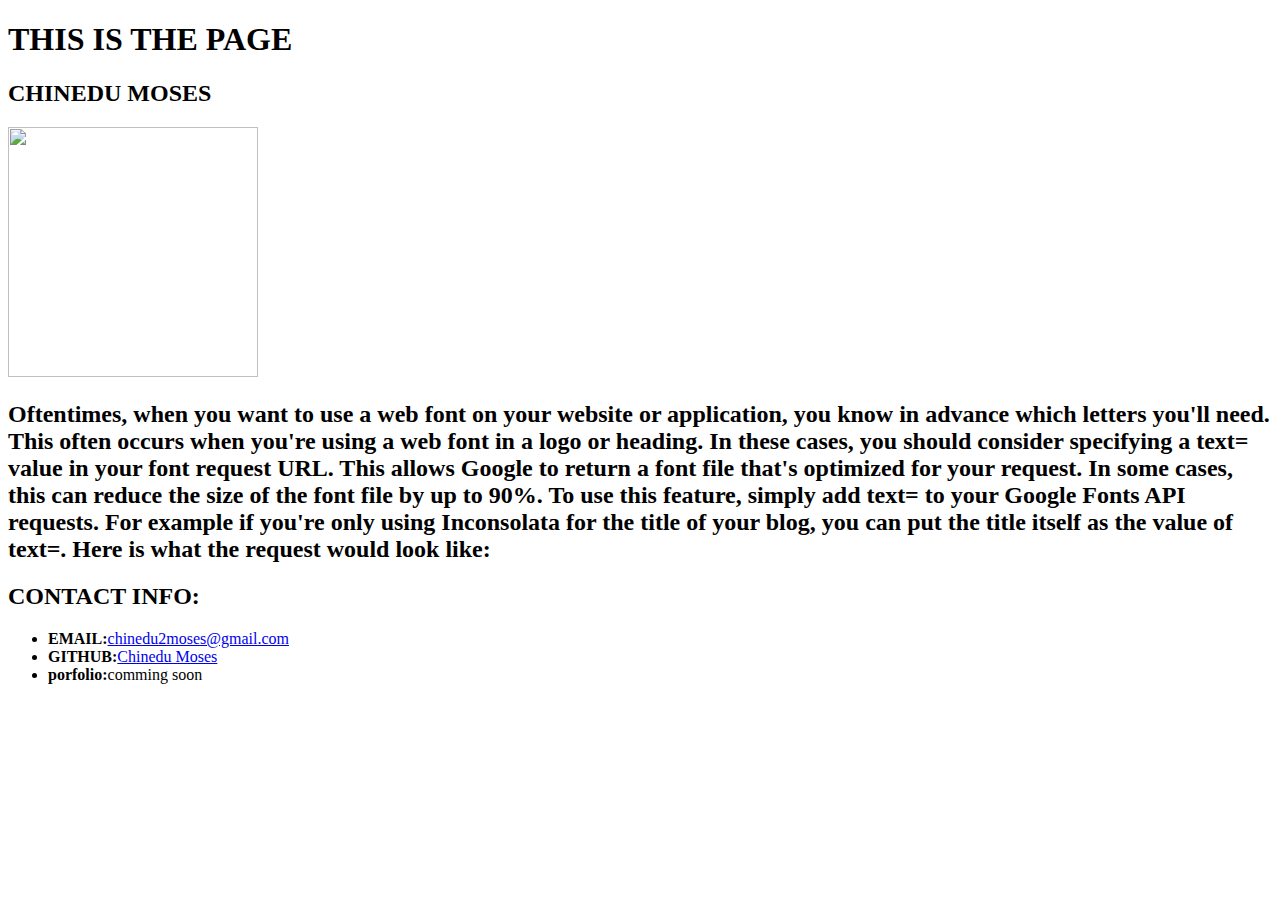
==== index.html @ d875ef0a "renamed file" ====
<!-- HTML Bio with CSS -->
<!DOCTYPE html>
<html lang="en-us">

<head>

    <meta charset="UTF-8">
    <title> CHNEY execise</title>

    <!-- This critical line points your HTML to the CSS file. Notice the "relative" pathway  -->
    <link href="https://fonts.googleapis.com/css?family=Assistant|Caveat|Sigmar+One|Zhi+Mang+Xing&display=swap" rel="stylesheet" font sizes="1px">
</head>

<body>
    <header>
        <h1>THIS IS THE PAGE</h1>
    </header>

    <div class="container">

        <section id="main bio">
         <h2>CHINEDU MOSES</h2>
         <img src="https://scontent-atl3-1.xx.fbcdn.net/v/t1.0-9/65594597_2807840285899848_7244418567632846848_n.jpg?_nc_cat=107&_nc_ohc=yWJd5o2aGAoAX9MQH42&_nc_ht=scontent-atl3-1.xx&oh=f872721c03104771025c0e0428744186&oe=5EB9B4FB" width="250" height="250">
         <h2>Oftentimes, when you want to use a web font on your website or application, you know in advance which letters you'll need. This often occurs when you're using a web font in a logo or heading.

            In these cases, you should consider specifying a text= value in your font request URL. This allows Google to return a font file that's optimized for your request. In some cases, this can reduce the size of the font file by up to 90%.
            
            To use this feature, simply add text= to your Google Fonts API requests. For example if you're only using Inconsolata for the title of your blog, you can put the title itself as the value of text=. Here is what the request would look like:</h2>
        </section>

        <section id="contact">

            <h2>CONTACT INFO:</h2>

            <ul>
                <li><strong>EMAIL:</strong><a href="#">chinedu2moses@gmail.com</a></li>
                <li><strong>GITHUB:</strong><a href="#">Chinedu Moses</a></li>
                <li><strong>porfolio:</strong><a href="#"></a>comming soon</li>
            </ul>

        </section>
    </div>

</body>
</html>
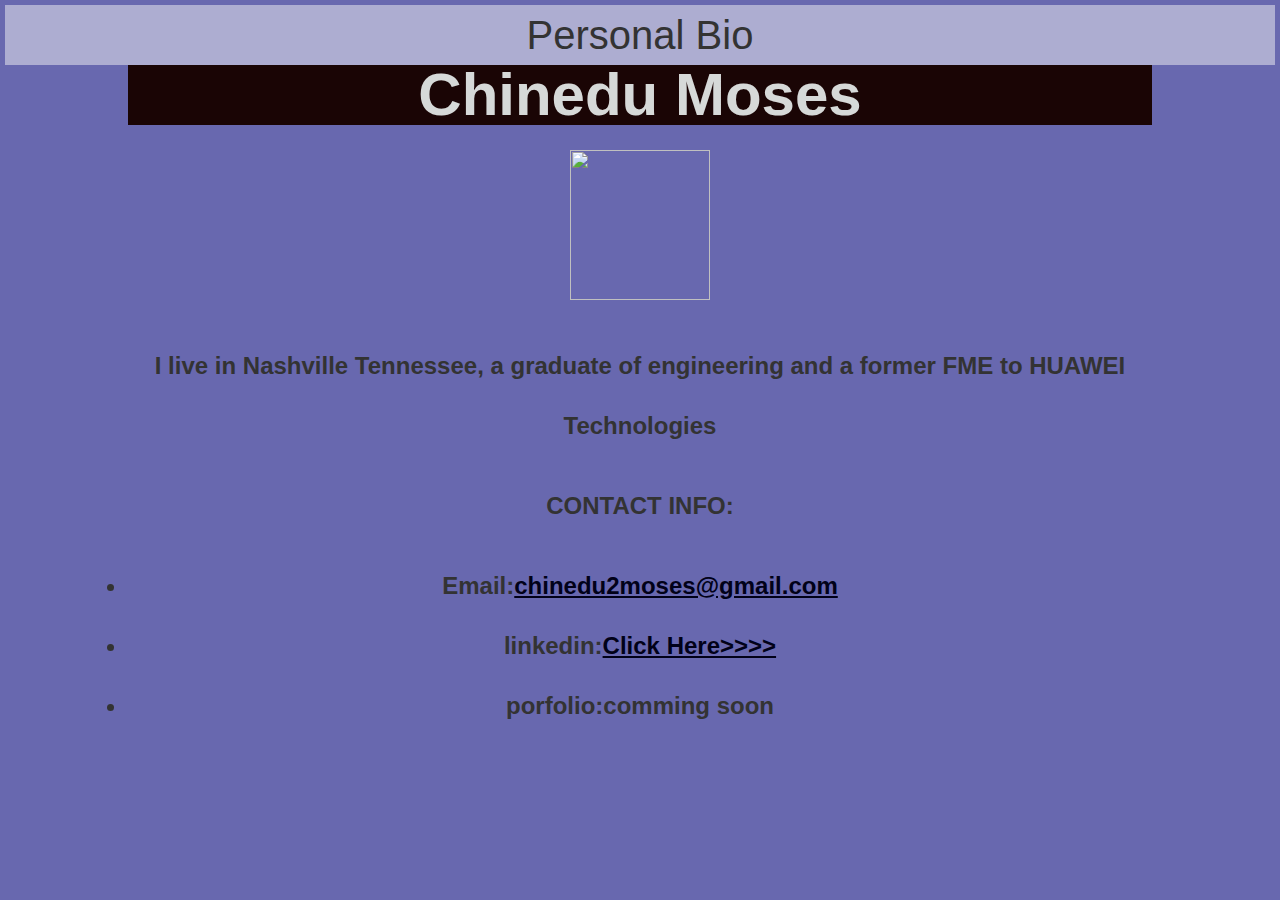
==== commit 7bd9febd: "update made to my f website" ====
--- a/index.html
+++ b/index.html
@@ -1,45 +1,103 @@
-<!-- HTML Bio with CSS -->
 <!DOCTYPE html>
-<html lang="en-us">
+<html>
+<head>
+    <title>PROJECT</title>
 
-<head>
+    <style>
+        body {
+            padding: 5px;
+            margin: 0px;
+            font-family: Arial, Helvetica, sans-serif;
+            font-size: 40px;
+            line-height: 150%;
+            color: #333;  
+            background: rgb(104, 104, 175);
 
-    <meta charset="UTF-8">
-    <title> CHNEY execise</title>
+            text-align: center
+        }
 
-    <!-- This critical line points your HTML to the CSS file. Notice the "relative" pathway  -->
-    <link href="https://fonts.googleapis.com/css?family=Assistant|Caveat|Sigmar+One|Zhi+Mang+Xing&display=swap" rel="stylesheet" font sizes="1px">
+        header {
+            background: rgba(251, 251, 248, 0.472);
+        }
+
+        h1 {
+            padding: 0px;
+            margin: 0;
+            margin-bottom: 25px;
+            color: rgba(236, 242, 241, 0.898);
+            font-size: 60px;
+            background: rgb(26, 5, 5);
+        }
+
+        h2 {
+            font-size: 24px;
+        }
+
+        a {
+            color: rgb(1, 1, 24);
+        }
+
+        .container {
+            width: 1024px;
+            margin: 0 auto;
+        }
+
+        #main-bio,
+        #contact-info,
+        #bio-image {
+            float: left;
+            padding: 0px;
+            margin: 0;
+            margin-bottom: 25px;
+        }
+
+        #main-bio {
+            width: 35%;
+        }
+
+        #contact-info {
+            width: 15%;
+        }
+
+        #bio-image {
+            width: 150px;
+            height: 200px;
+            margin-right: 20;
+        }
+        
+    </style>
+
+    
 </head>
 
+
 <body>
-    <header>
-        <h1>THIS IS THE PAGE</h1>
-    </header>
-
+   
+    <header>Personal Bio</header>
     <div class="container">
 
         <section id="main bio">
-         <h2>CHINEDU MOSES</h2>
-         <img src="https://scontent-atl3-1.xx.fbcdn.net/v/t1.0-9/65594597_2807840285899848_7244418567632846848_n.jpg?_nc_cat=107&_nc_ohc=yWJd5o2aGAoAX9MQH42&_nc_ht=scontent-atl3-1.xx&oh=f872721c03104771025c0e0428744186&oe=5EB9B4FB" width="250" height="250">
-         <h2>Oftentimes, when you want to use a web font on your website or application, you know in advance which letters you'll need. This often occurs when you're using a web font in a logo or heading.
+            <h1 style="100%">Chinedu Moses</h1>
+            <img src="https://scontent-atl3-1.xx.fbcdn.net/v/t1.0-9/65594597_2807840285899848_7244418567632846848_n.jpg?_nc_cat=107&_nc_ohc=yWJd5o2aGAoAX9MQH42&_nc_ht=scontent-atl3-1.xx&oh=f872721c03104771025c0e0428744186&oe=5EB9B4FB"width="140" height="150">
+            <h2 style="font: size 70%;">I live in Nashville Tennessee, a graduate of engineering and a former FME to HUAWEI Technologies</p1>
 
-            In these cases, you should consider specifying a text= value in your font request URL. This allows Google to return a font file that's optimized for your request. In some cases, this can reduce the size of the font file by up to 90%.
             
-            To use this feature, simply add text= to your Google Fonts API requests. For example if you're only using Inconsolata for the title of your blog, you can put the title itself as the value of text=. Here is what the request would look like:</h2>
+        <section id="contact info">
+            <h2>CONTACT INFO:</h2>
+
+            <l>
+                <li><strong>Email:</strong><a href="#">chinedu2moses@gmail.com</a></li>
+                <li><strong>linkedin:</strong><a href="https://www.linkedin.com/in/chinedu-moses-bb9a1356/?lipi=urn%3Ali%3Apage%3Ad_flagship3_feed%3BTjW0j5HbTn69XnsJeKXuUQ%3D%3D":>Click Here>>>></a></li>
+                <li><strong>porfolio:</strong><a href="#"></a>comming soon</l></li>
+                
+            </l>
+
+
         </section>
 
-        <section id="contact">
-
-            <h2>CONTACT INFO:</h2>
-
-            <ul>
-                <li><strong>EMAIL:</strong><a href="#">chinedu2moses@gmail.com</a></li>
-                <li><strong>GITHUB:</strong><a href="#">Chinedu Moses</a></li>
-                <li><strong>porfolio:</strong><a href="#"></a>comming soon</li>
-            </ul>
-
-        </section>
     </div>
 
+
+
 </body>
-</html>
+</html>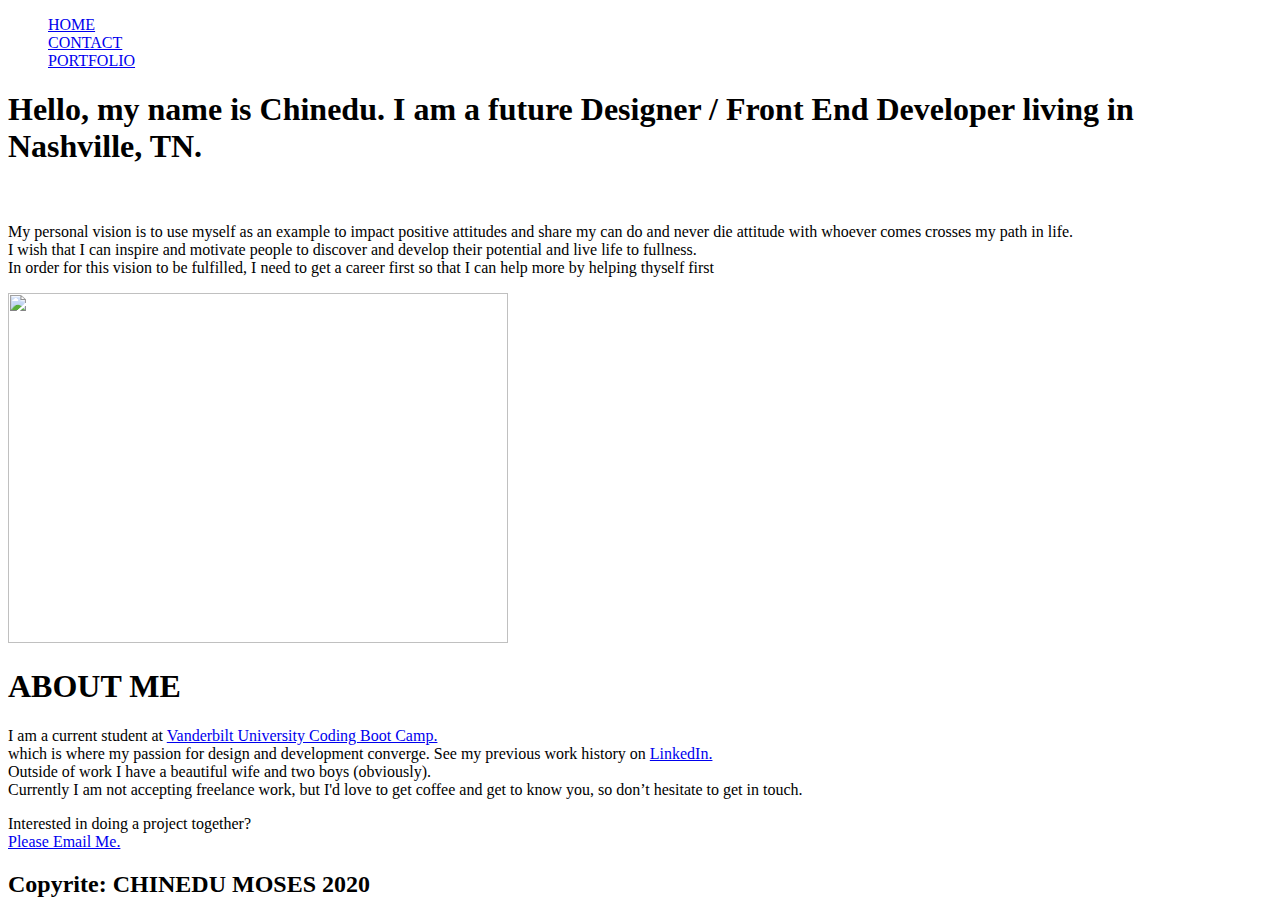
==== commit 9e22d57b: "Merge pull request #1 from chinedu2moses/new_branch_to_merge_later" ====
--- a/index.html
+++ b/index.html
@@ -1,102 +1,70 @@
 <!DOCTYPE html>
-<html>
+<html lang="en-us">
+
 <head>
-    <title>PROJECT</title>
+    <meta charset="UTF-8">
+    <title>Chinedu</title>
 
-    <style>
-        body {
-            padding: 5px;
-            margin: 0px;
-            font-family: Arial, Helvetica, sans-serif;
-            font-size: 40px;
-            line-height: 150%;
-            color: #333;  
-            background: rgb(104, 104, 175);
-
-            text-align: center
-        }
-
-        header {
-            background: rgba(251, 251, 248, 0.472);
-        }
-
-        h1 {
-            padding: 0px;
-            margin: 0;
-            margin-bottom: 25px;
-            color: rgba(236, 242, 241, 0.898);
-            font-size: 60px;
-            background: rgb(26, 5, 5);
-        }
-
-        h2 {
-            font-size: 24px;
-        }
-
-        a {
-            color: rgb(1, 1, 24);
-        }
-
-        .container {
-            width: 1024px;
-            margin: 0 auto;
-        }
-
-        #main-bio,
-        #contact-info,
-        #bio-image {
-            float: left;
-            padding: 0px;
-            margin: 0;
-            margin-bottom: 25px;
-        }
-
-        #main-bio {
-            width: 35%;
-        }
-
-        #contact-info {
-            width: 15%;
-        }
-
-        #bio-image {
-            width: 150px;
-            height: 200px;
-            margin-right: 20;
-        }
-        
-    </style>
-
-    
 </head>
 
+<body>
 
-<body>
-   
-    <header>Personal Bio</header>
-    <div class="container">
+    <header>
+        <div>
+            
+            <ul>
+                <a  href="index.html">HOME</a><br>
 
-        <section id="main bio">
-            <h1 style="100%">Chinedu Moses</h1>
-            <img src="https://scontent-atl3-1.xx.fbcdn.net/v/t1.0-9/65594597_2807840285899848_7244418567632846848_n.jpg?_nc_cat=107&_nc_ohc=yWJd5o2aGAoAX9MQH42&_nc_ht=scontent-atl3-1.xx&oh=f872721c03104771025c0e0428744186&oe=5EB9B4FB"width="140" height="150">
-            <h2 style="font: size 70%;">I live in Nashville Tennessee, a graduate of engineering and a former FME to HUAWEI Technologies</p1>
+                <a class="button" href="contact.html">CONTACT</a><br>
 
+                <a class="button" href="portfolio.html">PORTFOLIO</a>
+           </ul>
             
-        <section id="contact info">
-            <h2>CONTACT INFO:</h2>
+        </div>
 
-            <l>
-                <li><strong>Email:</strong><a href="#">chinedu2moses@gmail.com</a></li>
-                <li><strong>linkedin:</strong><a href="https://www.linkedin.com/in/chinedu-moses-bb9a1356/?lipi=urn%3Ali%3Apage%3Ad_flagship3_feed%3BTjW0j5HbTn69XnsJeKXuUQ%3D%3D":>Click Here>>>></a></li>
-                <li><strong>porfolio:</strong><a href="#"></a>comming soon</l></li>
-                
-            </l>
+        <h1 class="container">Hello, my name is Chinedu. I am a future Designer / Front End Developer living in Nashville, TN.</h1> <br><br>
+
+            <p1 class="container">My personal vision is to use myself as an example to impact positive attitudes and share my can do and never die attitude with whoever 
+                comes crosses my path in life. <br>I wish that I can inspire and motivate people to discover and develop their potential and live life to fullness.<br>
+                 In order for this vision to be fulfilled, I need to get a career first so that I can help more by helping thyself first</p1> 
+               
+
+    </header>
+
+    <aside>
+       
+
+     <p>  
+       
+       <img src="https://www.bootcampspot.com/broker/studentAvatar?accountId=48060" width="500" height="350"/><br>
+
+       <h1> ABOUT ME </h1>
+
+       I am a current student at <a href="https://bootcamps.vanderbilt.edu/"> Vanderbilt University Coding Boot Camp.</a> <br>
+       which is where my passion for design and development converge.
+       See my previous work history on <a href="https://www.linkedin.com/in/chinedu-moses-bb9a1356/"> LinkedIn.</a>
+        <br>Outside of work I have a beautiful wife and two boys (obviously). <br>
+      Currently I am not accepting freelance work, but I'd love to get coffee and get to know you, so don’t hesitate to get in touch.
+
+    </p>
 
 
-        </section>
+</aside>
+      <section>
 
-    </div>
+        <h2\>Interested in doing a project together?</h2><br>
+        <a href="chinedu2moses@gmail.com">Please Email Me.</a>
+      </section>
 
+
+
+
+   
+    <footer>
+        
+        <h2> Copyrite: CHINEDU MOSES 2020</h2>
+            
+    </footer>
 
 
 </body>
